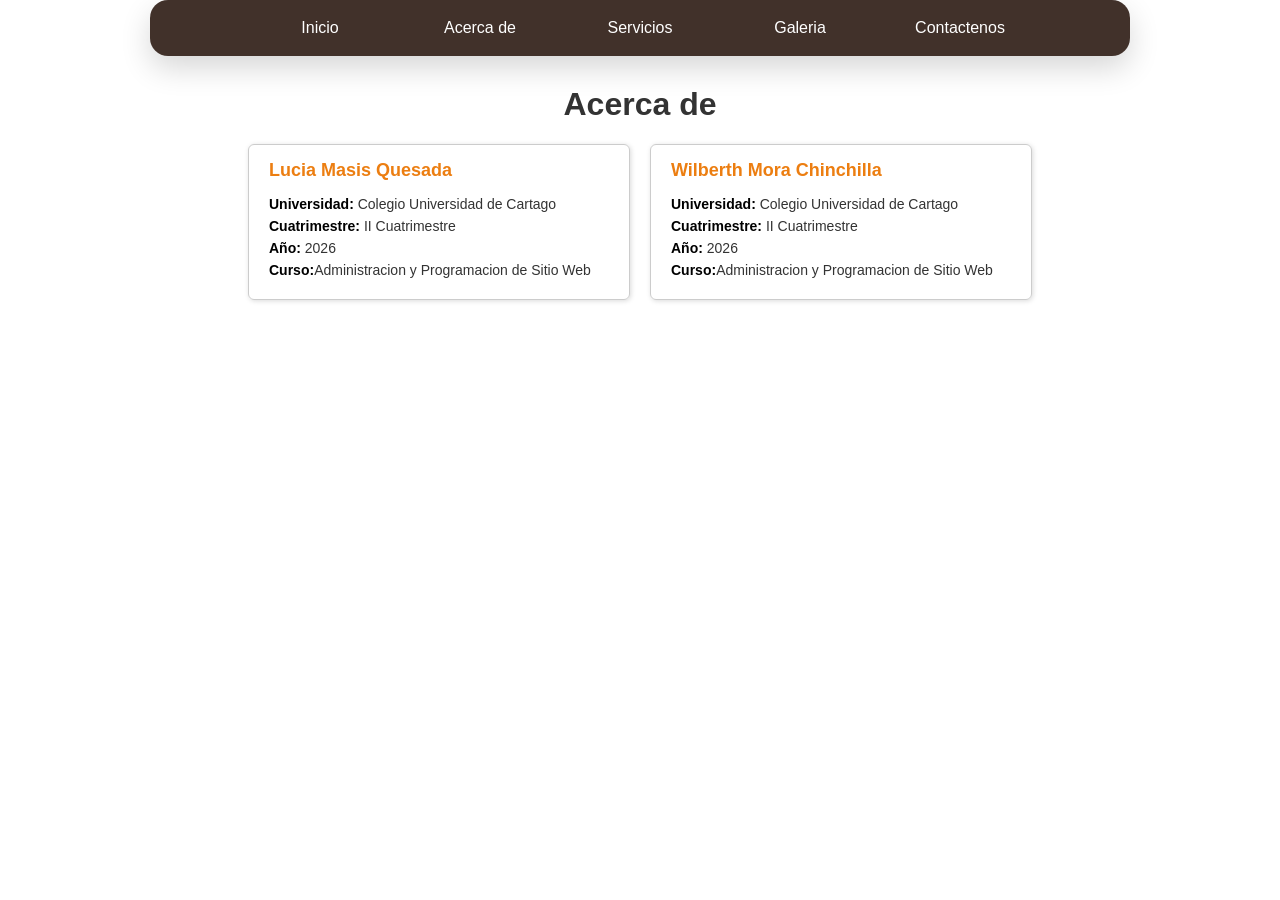
==== AcercaDe.html @ e87697eb "todos los cambios de wil y luci" ====
<html>
<head>
	<link rel="stylesheet" type="text/css" href="css/estilo-menu.css">
	<title>Acerca de</title>
</head>
<body>
	<ul class="menu">
		<li><a href="#">Inicio</a></li>
		<li><a href="AcercaDe.html">Acerca de</a></li>
		<li><a href="#">Servicios</a>
			<ul>
				<li><a href="#">Disenio Web</a></li>
				<li><a href="#">Desarrollo Web</a></li>
				<li><a href="#">Consultoria</a></li>
				<li><a href="#">Mercadeo</a></li>
			</ul>
		</li>
		<li><a href="#">Galeria</a></li>
		<li><a href="#">Contactenos</a></li>
	</ul>

	<div class="contenedor">
		<h1>Acerca de</h1>

		<div class="tarjetas">
			<div class="tarjeta">
				<h2>Lucia Masis Quesada</h2>
				<p><strong>Universidad:</strong> Colegio Universidad de Cartago</p>
				<p><strong>Cuatrimestre:</strong> II Cuatrimestre</p>
				<p><strong>Año:</strong> 2026</p>
				<p><strong>Curso:</strong>Administracion y Programacion de Sitio Web</p>
			</div>

			<div class="tarjeta">
				<h2>Wilberth Mora Chinchilla</h2>
				<p><strong>Universidad:</strong> Colegio Universidad de Cartago</p>
				<p><strong>Cuatrimestre:</strong> II Cuatrimestre</p>
				<p><strong>Año:</strong> 2026</p>
				<p><strong>Curso:</strong>Administracion y Programacion de Sitio Web</p>
			</div>

		</div>
	</div>
</body>
</html>
---- css/estilo-menu.css ----
body{
	margin: 0;
	padding: 0;
	font-family: Arial;
}
.contenedor-menu {
	padding: 18px 20px 0;
}
.menu{
	width: min(100%, 980px);
	height: 56px;
	margin: 0 auto;
	padding: 0;
	list-style: none;
	display: flex;
	justify-content: center;
	background-color: rgba(49, 32, 24, 0.92);
	border-radius: 18px;
	box-shadow: 0 12px 30px rgba(0, 0, 0, 0.16);
	position: relative;
	z-index: 10;
}
.menu li{
	width: 160px;
	height: 56px;
	position: relative;
	text-align: center;
}
.menu li a{
	display: flex;
	align-items: center;
	justify-content: center;
	width: 100%;
	height: 100%;
	color: #fff;
	text-decoration: none;
	transition: background-color 0.2s ease;
}
.menu li a:hover{
	background-color: #ec7e11;
}
.menu ul{
	list-style: none;
	padding: 8px 0 0;
	margin: 0;
	position: absolute;
	top: 56px;
	left: 0;
	min-width: 180px;
	display: none;
}
.menu li > ul li {
	width: 180px;
	height: 48px;
	background-color: #3d291f;
	overflow: hidden;
}
.menu li > ul li:first-child {
	border-radius: 14px 14px 0 0;
}
.menu li > ul li:last-child {
	border-radius: 0 0 14px 14px;
}
.menu li:hover > ul{
	display: block;
}
.menu > li > ul li a:hover{
	background-color: #70B431;
}

@media (max-width: 860px) {
	.menu {
		flex-wrap: wrap;
		height: auto;
	}

	.menu li {
		width: 33.33%;
	}
}

@media (max-width: 560px) {
	.menu li {
		width: 50%;
	}
}



/*Estilos de acerca de */
.contenedor{
	width: 800px;
	margin: 30px auto;
}
.contenedor h1{
	text-align: center;
	color: #333;
}
.tarjetas{
	display: flex;
	flex-wrap: wrap;
	gap: 20px;
	justify-content: center;
}
.contenedor .tarjeta{
	width: 340px;
	border: 1px solid #ccc;
	border-radius: 6px;
	padding: 15px 20px;
	box-shadow: 1px 1px 5px rgba(0,0,0,0.15);
}
.contenedor .tarjeta h2{
	margin-top: 0;
	color: #ec7e11;
	font-size: 18px;
}
.contenedor .tarjeta p{
	margin: 6px 0;
	font-size: 14px;
	color: #333;
}
.contenedor .tarjeta p strong{
	color: #000;
}
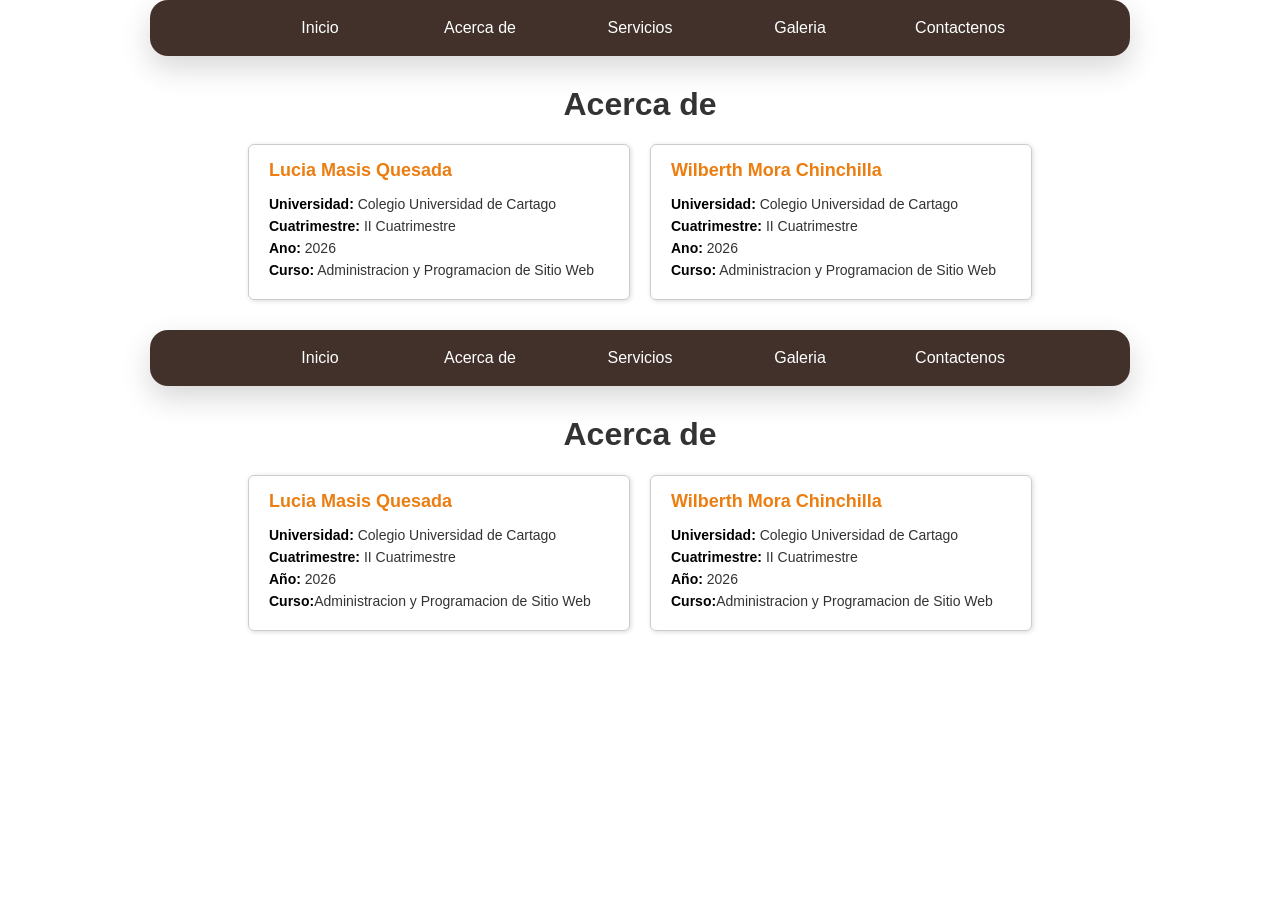
==== commit 8b789f42: "cambios" ====
--- a/AcercaDe.html
+++ b/AcercaDe.html
@@ -1,4 +1,48 @@
 <html>
+<head>
+	<link rel="stylesheet" type="text/css" href="css/estilo-menu.css">
+	<title>Acerca de</title>
+</head>
+<body>
+	<ul class="menu">
+		<li><a href="index.html">Inicio</a></li>
+		<li><a href="acercade.html">Acerca de</a></li>
+		<li><a href="index.html#servicios">Servicios</a>
+			<ul>
+				<li><a href="index.html#servicios">Disenio Web</a></li>
+				<li><a href="index.html#servicios">Desarrollo Web</a></li>
+				<li><a href="index.html#servicios">Consultoria</a></li>
+				<li><a href="index.html#servicios">Mercadeo</a></li>
+				<li><a href="banderas.html">Banderas</a></li>
+			</ul>
+		</li>
+		<li><a href="index.html#galeria">Galeria</a></li>
+		<li><a href="index.html#contacto">Contactenos</a></li>
+	</ul>
+
+	<div class="contenedor">
+		<h1>Acerca de</h1>
+
+		<div class="tarjetas">
+			<div class="tarjeta">
+				<h2>Lucia Masis Quesada</h2>
+				<p><strong>Universidad:</strong> Colegio Universidad de Cartago</p>
+				<p><strong>Cuatrimestre:</strong> II Cuatrimestre</p>
+				<p><strong>Ano:</strong> 2026</p>
+				<p><strong>Curso:</strong> Administracion y Programacion de Sitio Web</p>
+			</div>
+
+			<div class="tarjeta">
+				<h2>Wilberth Mora Chinchilla</h2>
+				<p><strong>Universidad:</strong> Colegio Universidad de Cartago</p>
+				<p><strong>Cuatrimestre:</strong> II Cuatrimestre</p>
+				<p><strong>Ano:</strong> 2026</p>
+				<p><strong>Curso:</strong> Administracion y Programacion de Sitio Web</p>
+			</div>
+		</div>
+	</div>
+</body>
+</html><html>
 <head>
 	<link rel="stylesheet" type="text/css" href="css/estilo-menu.css">
 	<title>Acerca de</title>
